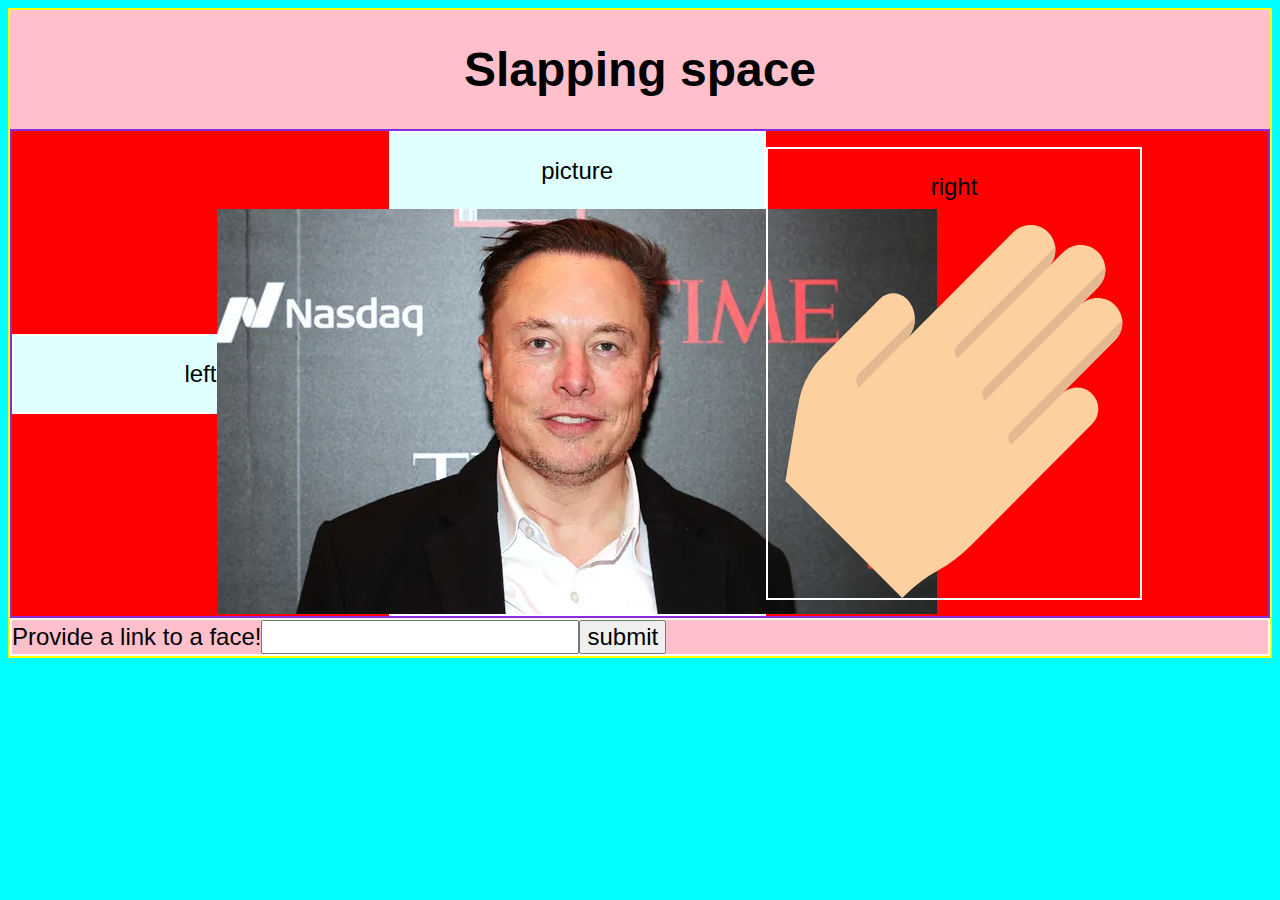
==== slap/index.html @ 26b5192c "starting the slap - needs" ====
<!DOCTYPE html>
<html lang="en">
<head>
    <meta charset="UTF-8">
    <meta http-equiv="X-UA-Compatible" content="IE=edge">
    <meta name="viewport" content="width=device-width, initial-scale=1.0">
    <link  rel="stylesheet" href="./styles/style.css" type="text/css">


    <title>Slap</title>
</head>
<body>
    <div id="container">

    <h1>Slapping space</h1>

    <div id="main">
        <div class="box">
            <p class="title">left</p>
        </div>

        <div id="center" class="box">
            <p class="title">picture</p>
            <img id="face" src="./img/Elon_Musk_1.webp" alt="Elon Musk">
        </div>

        <div id="right" class="box">
            <p class="title">right</p>
            <img id="hand" src="./img/hand_pink.svg" alt="hand">
        </div>
    </div>
    <div id="uploader">
        <!-- <label>Upload a face!</label> -->
        <!-- <input id="upload" type="file" accept="image/*"> -->

        <label>Provide a link to a face!</label>
        <input id="input" type="text">
        <button id="submit">submit</button>
    
    
    </div>



    



</div>

<audio id="slap_sound" src="./sounds/slap.wav"></audio>

    <script src="app.js"></script>
</body>
</html>
---- slap/styles/style.css ----
* {
    box-sizing: border-box;
    align-items: center;

}

body {
    font-family: 'Poppins', sans-serif;
    background-color: aqua;
}

/* #container {

} */


div#container {
    background-color: pink;
    /* color: blue; */
    display: flex;
    flex-direction: column;

    border: 2px;
    border-color: yellow;
    border-style: solid;

}

div#main {
    width: 100%;
    display: flex;
    flex-direction: row;
    /* flex-flow: wrap; */
    background-color: red;


    /* justify-content: space-evenly;
    align-items: center; */
    border: 2px;
    border-color: blueviolet;
    border-style: solid;
}



div.box {
    display: flex;
    flex-direction: column;
    background-color: lightcyan;
    border: 2px;
    border-color: white;
    border-style: solid;
    width: 30%;
    max-width: 33%;
}

div#right {
    background-color: transparent;

}
/* div#right:hover {
    transition: align-right;
    background-color: red;

} */

div#uploader {
    width: 100%;
    color: black;
    display: flex;
    flex-direction: row;

    border: 2px;
    border-color: white;
    border-style: solid;

}

p.title {
    color: black;
}






h1 {
    font-weight: 900;
    width: 100%;
    font-size: 48px;
    text-align: center;


}


ul, p, a, input, button, label {
    font-size: 24px;
    font-weight: 500;
}

img#hand {
    background-color: transparent;
    height: 50%;
}


/* 
h1
div#results
    div.box
        p.title
        p.result
div#list
    h2
    ul#history

 */

 /* @media only screen and (max-width: 1000px) {
    div#results {
        width: 100%;
        display: flex;
        flex-direction: column;
        flex-flow: wrap;

    
        align-items: center;
    }
    div.box {
        width: 80%;

    }
    li {
        width: 20%;
    }
    
} */
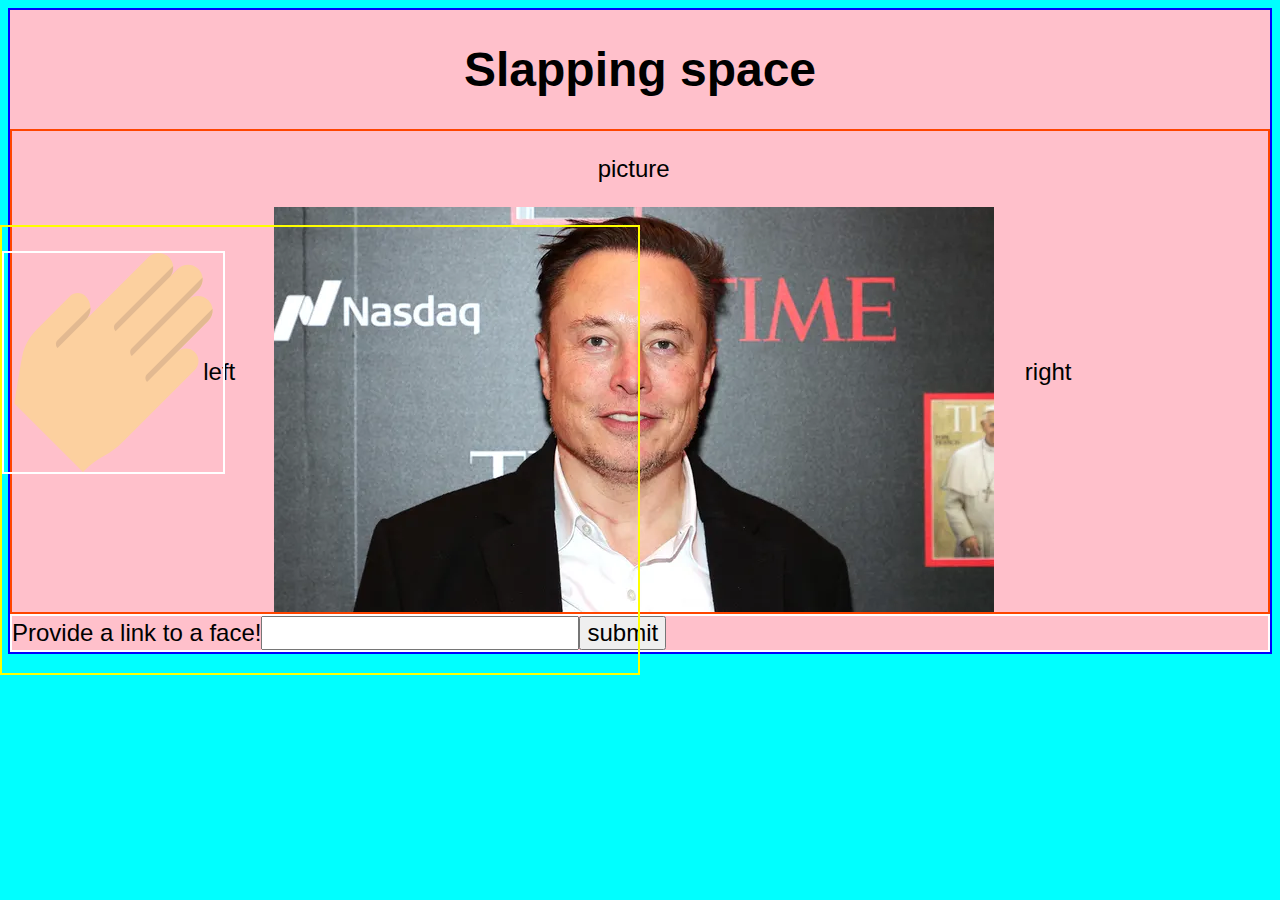
==== commit 36040e69: "the animation slap CSS bit does not work" ====
--- a/slap/index.html
+++ b/slap/index.html
@@ -23,12 +23,22 @@
             <p class="title">picture</p>
             <img id="face" src="./img/Elon_Musk_1.webp" alt="Elon Musk">
         </div>
-
+        <!-- ORIGINAL
         <div id="right" class="box">
             <p class="title">right</p>
             <img id="hand" src="./img/hand_pink.svg" alt="hand">
+        </div> -->
+
+        <!-- EDITED -->
+        <div id="right" class="box">
+            <p class="title">right</p>
         </div>
     </div>
+    <div id="fg">
+        <p class="title"> </p>
+        <img id="hand" src="./img/hand_pink.svg" alt="hand">
+    </div>
+
     <div id="uploader">
         <!-- <label>Upload a face!</label> -->
         <!-- <input id="upload" type="file" accept="image/*"> -->
@@ -49,6 +59,7 @@
 </div>
 
 <audio id="slap_sound" src="./sounds/slap.wav"></audio>
+<audio id="kiss_sound" src="./sounds/kiss.wav"></audio>
 
     <script src="app.js"></script>
 </body>
--- a/slap/styles/style.css
+++ b/slap/styles/style.css
@@ -7,6 +7,7 @@
 body {
     font-family: 'Poppins', sans-serif;
     background-color: aqua;
+    
 }
 
 /* #container {
@@ -21,48 +22,94 @@
     flex-direction: column;
 
     border: 2px;
-    border-color: yellow;
+    border-color: blue;
     border-style: solid;
 
 }
+
 
 div#main {
     width: 100%;
     display: flex;
     flex-direction: row;
     /* flex-flow: wrap; */
-    background-color: red;
 
 
     /* justify-content: space-evenly;
     align-items: center; */
     border: 2px;
-    border-color: blueviolet;
+    border-color: orangered;
     border-style: solid;
+    overflow:hidden;
 }
 
 
 
+
 div.box {
+
     display: flex;
     flex-direction: column;
-    background-color: lightcyan;
-    border: 2px;
-    border-color: white;
-    border-style: solid;
-    width: 30%;
-    max-width: 33%;
+    width: 33%;
 }
 
-div#right {
-    background-color: transparent;
+div#center {
+    z-index: 1;
 
 }
-/* div#right:hover {
-    transition: align-right;
-    background-color: red;
 
+div#fg {
+    position: absolute;
+    top: 50%;
+    right: 25%;
+    z-index: 2;
+    transform: translate(-50%, -50%);
+    background: rgba(0, 0, 0, 00);
+    color: white;
+    width: 50%;
+    height: 50%;
+
+    
+    border: 2px;
+    border-color: yellow;
+    border-style: solid;
+}
+
+div#fg:hover {
+    border: 5px;
+    border-color: red;
+    border-style: solid;
+
+
+    animation-name: slap;
+    animation-duration: 2s;
+
+
+}
+
+
+/* @keyframes slapping {
+    0% {
+      margin-left: 100%;
+    }
+    30% {
+      margin-left: 0%;
+    }
+    100% {
+        margin-left: 100%;
+    }
 } */
+
+@keyframes slap {
+    0%, 100%{
+        transform: rotate(0deg);
+    }
+    50%{
+        transform: rotate(-10deg);
+    }
+} 
+
+
 
 div#uploader {
     width: 100%;
@@ -101,8 +148,14 @@
 }
 
 img#hand {
+    z-index: 3;
     background-color: transparent;
     height: 50%;
+
+    border: 2px;
+    border-color: white;
+    border-style: solid;
+
 }
 
 
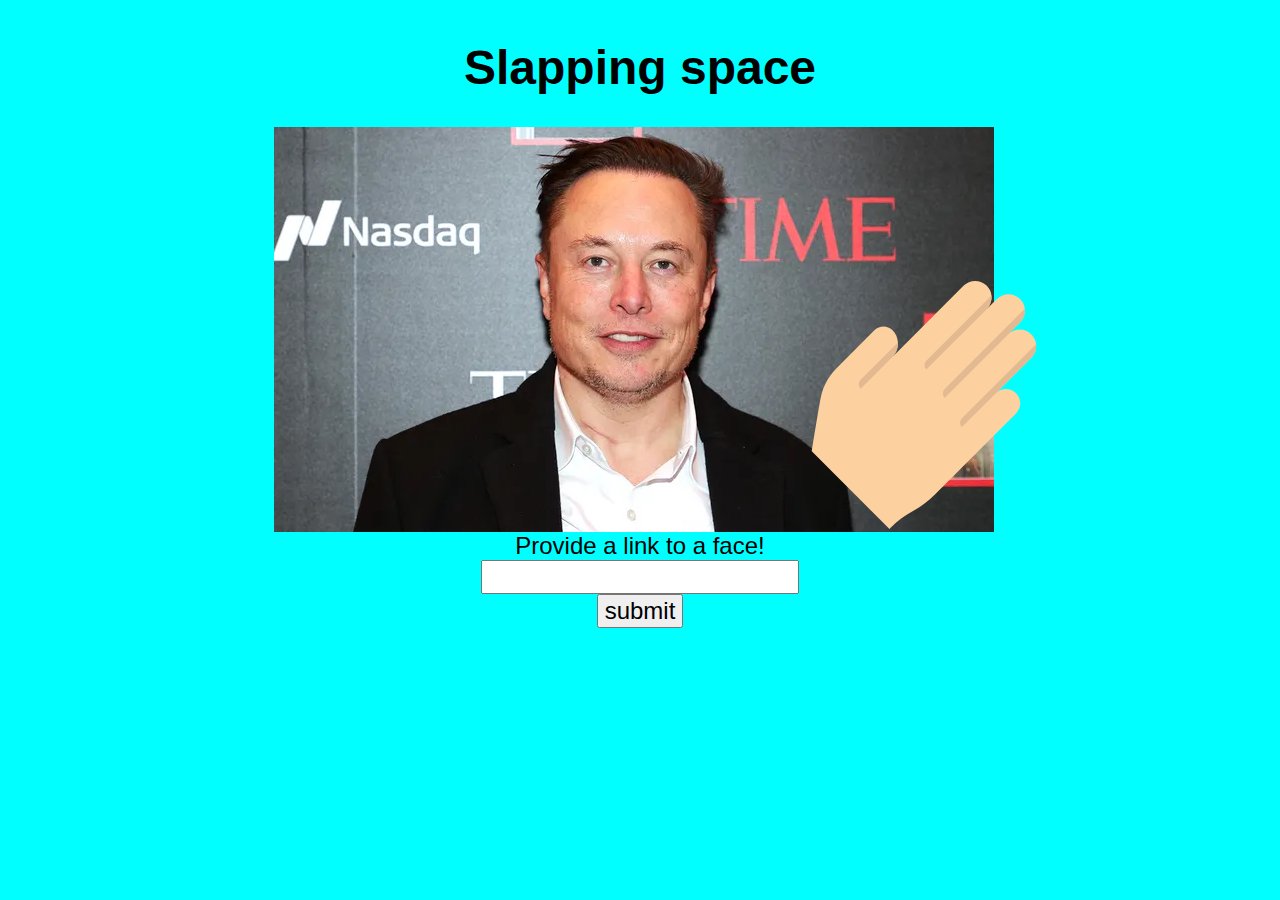
==== commit 5d07dd27: "finished slapped project" ====
--- a/slap/index.html
+++ b/slap/index.html
@@ -11,17 +11,19 @@
 </head>
 <body>
     <div id="container">
+        <div id="title_box">
+            <h1>Slapping space</h1>
 
-    <h1>Slapping space</h1>
+
+        </div>
+
 
     <div id="main">
         <div class="box">
-            <p class="title">left</p>
         </div>
 
         <div id="center" class="box">
-            <p class="title">picture</p>
-            <img id="face" src="./img/Elon_Musk_1.webp" alt="Elon Musk">
+            <img id="face" src="./img/Elon_Musk_1.webp" alt="A slappable face of your choice">
         </div>
         <!-- ORIGINAL
         <div id="right" class="box">
@@ -30,9 +32,6 @@
         </div> -->
 
         <!-- EDITED -->
-        <div id="right" class="box">
-            <p class="title">right</p>
-        </div>
     </div>
     <div id="fg">
         <p class="title"> </p>
--- a/slap/styles/style.css
+++ b/slap/styles/style.css
@@ -10,21 +10,15 @@
     
 }
 
-/* #container {
-
-} */
-
-
 div#container {
-    background-color: pink;
     /* color: blue; */
     display: flex;
     flex-direction: column;
 
-    border: 2px;
-    border-color: blue;
-    border-style: solid;
+}
 
+div#title_box {
+    height: 25%;
 }
 
 
@@ -37,10 +31,7 @@
 
     /* justify-content: space-evenly;
     align-items: center; */
-    border: 2px;
-    border-color: orangered;
-    border-style: solid;
-    overflow:hidden;
+    /* overflow:hidden; */
 }
 
 
@@ -59,34 +50,26 @@
 }
 
 div#fg {
-    position: absolute;
+    position: fixed;
     top: 50%;
-    right: 25%;
+    right: 0%;
     z-index: 2;
     transform: translate(-50%, -50%);
     background: rgba(0, 0, 0, 00);
-    color: white;
     width: 50%;
     height: 50%;
 
     
-    border: 2px;
-    border-color: yellow;
-    border-style: solid;
 }
 
-div#fg:hover {
+/* div#fg:hover {
     border: 5px;
     border-color: red;
     border-style: solid;
 
-
     animation-name: slap;
     animation-duration: 2s;
-
-
-}
-
+} */
 
 /* @keyframes slapping {
     0% {
@@ -100,27 +83,53 @@
     }
 } */
 
+img#hand {
+    z-index: 3;
+    background-color: transparent;
+    height: 55%;
+    margin-left: 75%;
+    margin-top: 5%;
+
+}
+
+
 @keyframes slap {
-    0%, 100%{
+    0% {
+        transform: rotate(30deg);
+        /* right: 25%; */
+        margin-left: 55%;
+    }
+    25% {
+        transform: rotate(45deg);
+        /* right: 75%; */
+        margin-top: 15%;
+
+    }
+    50% {
+        transform: rotate(55deg);
+        /* right: 75%; */
+        margin-left: 0%;
+        margin-top: 10%;
+    }
+    55% {
         transform: rotate(0deg);
+        /* right: 25%; */
     }
-    50%{
-        transform: rotate(-10deg);
+    100% {
+        transform: rotate(0deg);
+        /* right: 25%; */
+        margin-left: 75%;
     }
+
 } 
 
 
 
 div#uploader {
-    width: 100%;
+    width: 45%;
     color: black;
     display: flex;
-    flex-direction: row;
-
-    border: 2px;
-    border-color: white;
-    border-style: solid;
-
+    flex-direction: column;
 }
 
 p.title {
@@ -147,16 +156,6 @@
     font-weight: 500;
 }
 
-img#hand {
-    z-index: 3;
-    background-color: transparent;
-    height: 50%;
-
-    border: 2px;
-    border-color: white;
-    border-style: solid;
-
-}
 
 
 /* 
